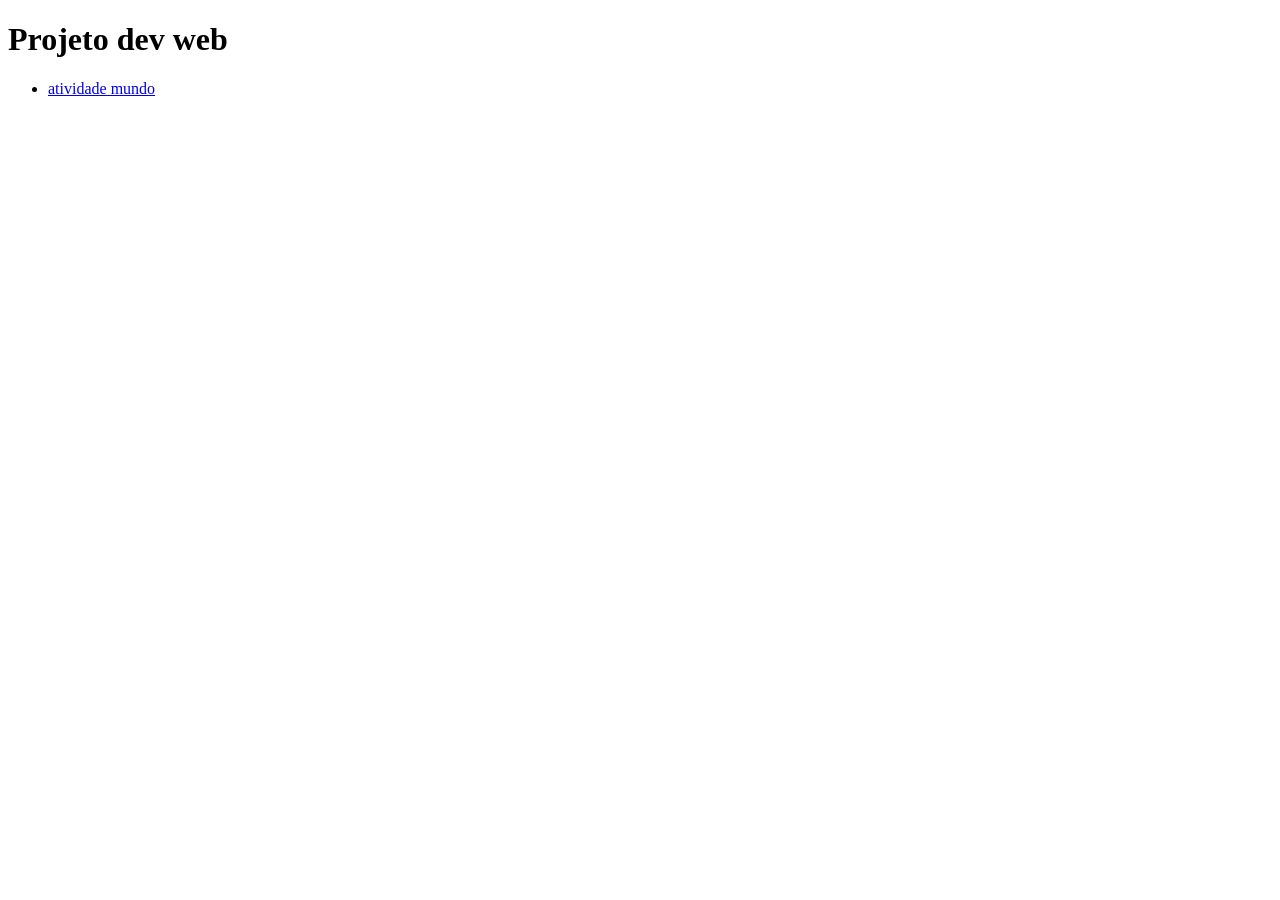
==== index.html @ decab9e7 "feat: atividade mundo" ====
<!DOCTYPE html>
<html lang="en">
<head>
    <meta charset="UTF-8">
    <title>projetos dev web</title>
</head>
<body>
    
    <main>
        <h1>Projeto dev web
        </h1>
        <ul>
            <li>
                <a href="mundo/">atividade mundo</a>
            </li>
        </ul>
    </main>

</body>
</html>
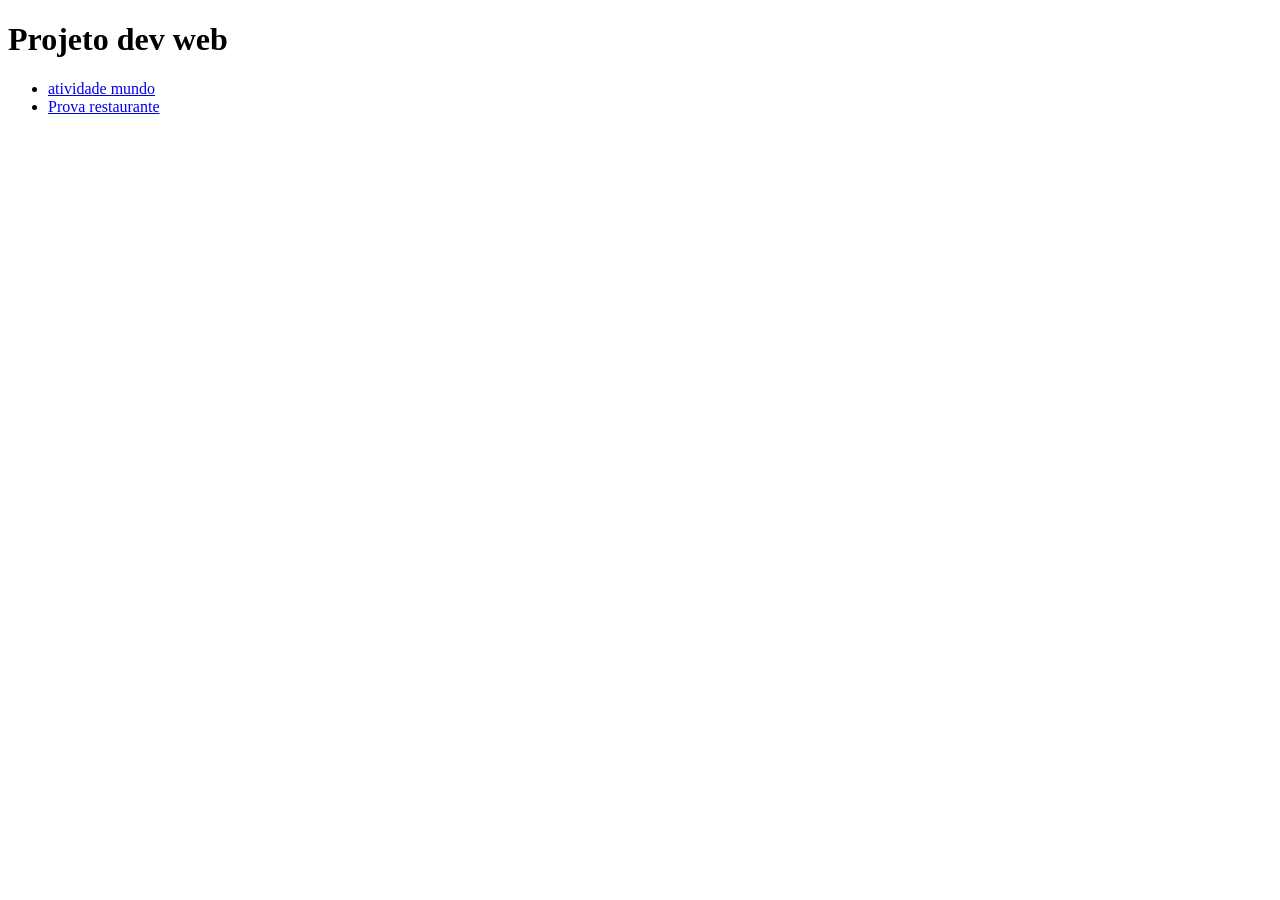
==== commit 2552bb2d: "atualização inde.html add: provaa restaurante" ====
--- a/index.html
+++ b/index.html
@@ -13,8 +13,12 @@
             <li>
                 <a href="mundo/">atividade mundo</a>
             </li>
+
+            <li>
+                <a href="prova-restaurante/">Prova restaurante</a>
+            </li>
         </ul>
     </main>
 
 </body>
-</html>+</html>
